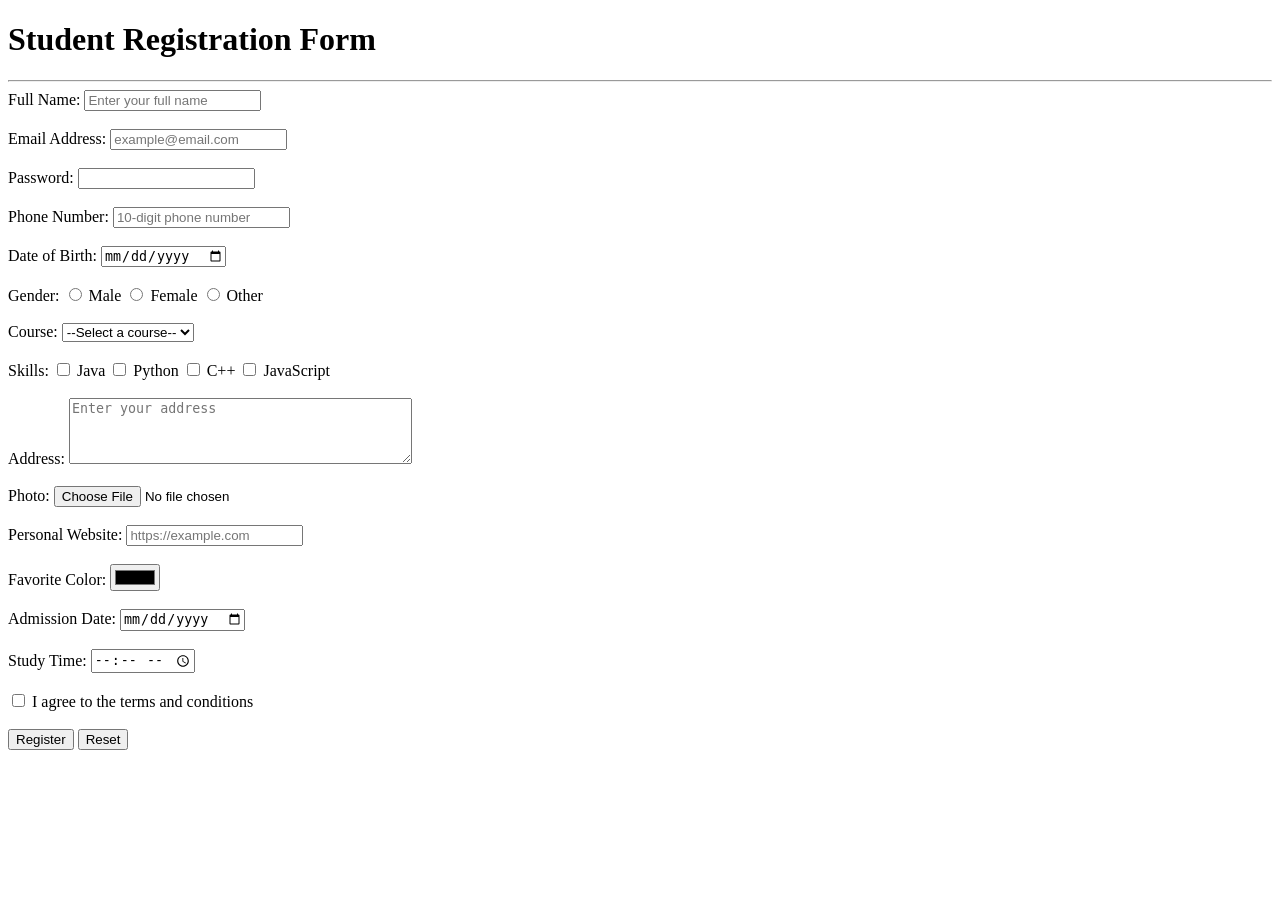
==== index.html @ f1e3ee35 "Add files via upload index" ====
<!DOCTYPE html>
<html lang="en">
<head>
    <meta charset="UTF-8">
    <meta name="viewport" content="width=device-width, initial-scale=1.0">
    <title>Student Registration Form</title>
</head>
<body>
    <h1>Student Registration Form</h1>
    <hr>
    <form action="#" method="post">
        <label for="full name">Full Name:</label>
        <input type="text" id="full name" name="full name" placeholder="Enter your full name" required>
        <br><br>
        <label for="email">Email Address:</label>
        <input type="email" id="email" name="email" placeholder="example@email.com" required>
        <br><br>
        <label for="password">Password:</label>
        <input type="password" id="password" name="password" minlength="6" required>
        <br><br>
        <label for="phone">Phone Number:</label>
        <input type="tel" id="phone" name="phone" pattern="[0-9]{10}" placeholder="10-digit phone number" required>
        <br><br>
        <label for="dob">Date of Birth:</label>
        <input type="date" id="dob" name="dob" required>
        <br><br>
        <label>Gender:</label>
        <input type="radio" id="male" name="gender" value="male">
        <label for="male">Male</label>
        <input type="radio" id="female" name="gender" value="female">
        <label for="female">Female</label>
        <input type="radio" id="other" name="gender" value="other">
        <label for="other">Other</label>
        <br><br>
        <label for="course">Course:</label>
        <select id="course" name="course" required>
            <option value="">--Select a course--</option>
            <option value="B-TECH">B-TECH</option>
            <option value="BCA">BCA</option>
            <option value="BSC">BSC</option>
            <option value="M-TECH">M-TECH</option>
            <option value="MSC">MSC</option>
        </select>
        <br><br>
        <label>Skills:</label>
        <input type="checkbox" id="java" name="skills" value="Java">
        <label for="java">Java</label>
        <input type="checkbox" id="python" name="skills" value="Python">
        <label for="python">Python</label>
        <input type="checkbox" id="c++" name="skills" value="C++">
        <label for="c++">C++</label>
        <input type="checkbox" id="javascript" name="skills" value="JavaScript">
        <label for="javascript">JavaScript</label>
        <br><br>
        <label for="address">Address:</label>
        <textarea id="address" name="address" rows="4" cols="40" placeholder="Enter your address"></textarea>
        <br><br>
        <label for="photo">Photo:</label>
        <input type="file" id="photo" name="photo" accept="image/*">
        <br><br>
        <label for="website">Personal Website:</label>
        <input type="url" id="website" name="website" placeholder="https://example.com">
        <br><br>
        <label for="favcolor">Favorite Color:</label>
        <input type="color" id="favcolor" name="favcolor">
        <br><br>
        <label for="admission">Admission Date:</label>
        <input type="date" id="admission" name="admission" required>
        <br><br>
        <label for="study time">Study Time:</label>
        <input type="time" id="study time" name="study time">
        <br><br>
        <input type="checkbox" id="agree" name="agree" required>
        <label for="agree">I agree to the terms and conditions</label>
        <br><br>
        <input type="submit" value="Register">
        <input type="reset" value="Reset">
    </form>
</body>
</html>
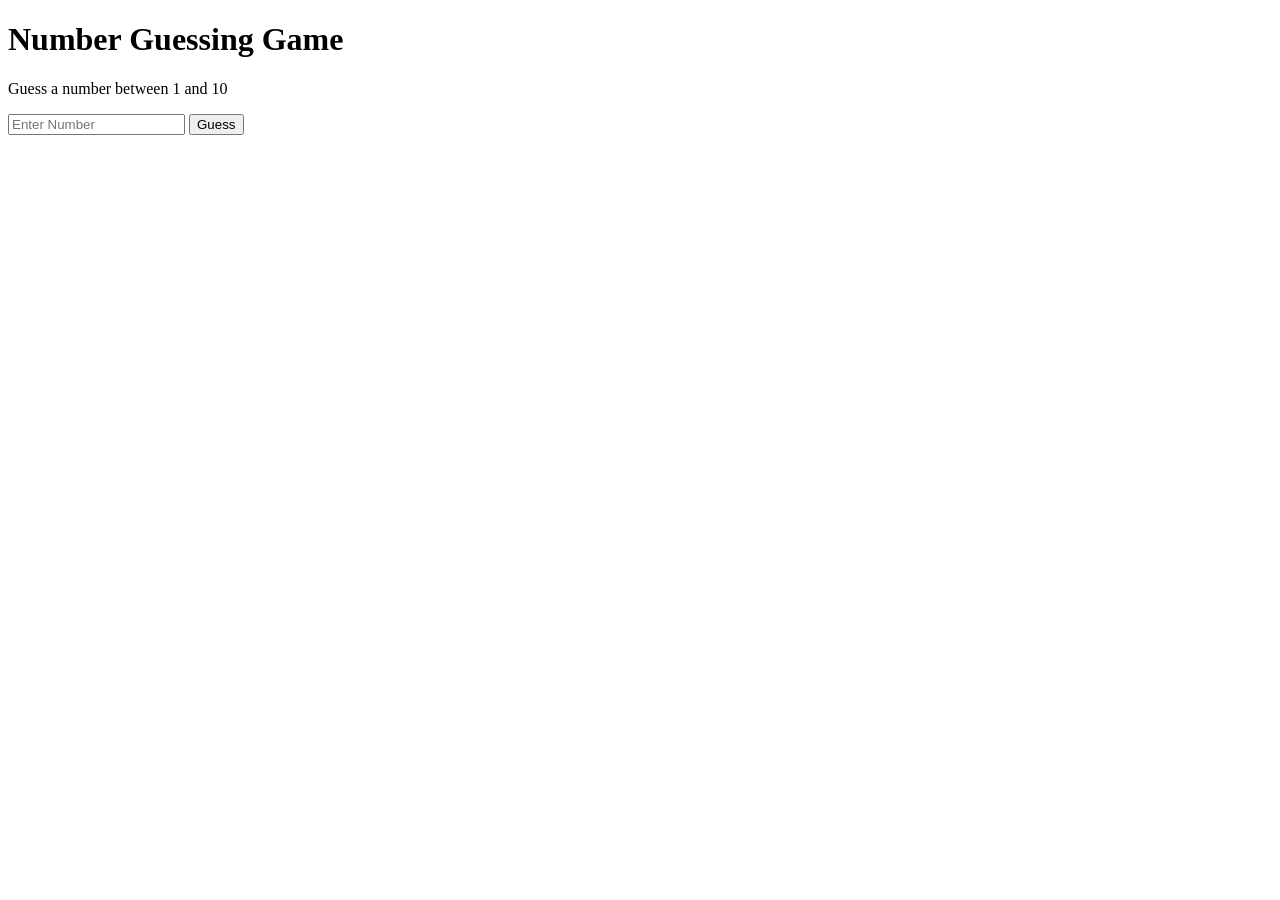
==== commit 0d5e2d2a: "Add files via upload" ====
--- a/index.html
+++ b/index.html
@@ -1,80 +1,44 @@
 <!DOCTYPE html>
-<html lang="en">
+<html>
 <head>
-    <meta charset="UTF-8">
-    <meta name="viewport" content="width=device-width, initial-scale=1.0">
-    <title>Student Registration Form</title>
+    <title>Number Guessing Game</title>
 </head>
+
 <body>
-    <h1>Student Registration Form</h1>
-    <hr>
-    <form action="#" method="post">
-        <label for="full name">Full Name:</label>
-        <input type="text" id="full name" name="full name" placeholder="Enter your full name" required>
-        <br><br>
-        <label for="email">Email Address:</label>
-        <input type="email" id="email" name="email" placeholder="example@email.com" required>
-        <br><br>
-        <label for="password">Password:</label>
-        <input type="password" id="password" name="password" minlength="6" required>
-        <br><br>
-        <label for="phone">Phone Number:</label>
-        <input type="tel" id="phone" name="phone" pattern="[0-9]{10}" placeholder="10-digit phone number" required>
-        <br><br>
-        <label for="dob">Date of Birth:</label>
-        <input type="date" id="dob" name="dob" required>
-        <br><br>
-        <label>Gender:</label>
-        <input type="radio" id="male" name="gender" value="male">
-        <label for="male">Male</label>
-        <input type="radio" id="female" name="gender" value="female">
-        <label for="female">Female</label>
-        <input type="radio" id="other" name="gender" value="other">
-        <label for="other">Other</label>
-        <br><br>
-        <label for="course">Course:</label>
-        <select id="course" name="course" required>
-            <option value="">--Select a course--</option>
-            <option value="B-TECH">B-TECH</option>
-            <option value="BCA">BCA</option>
-            <option value="BSC">BSC</option>
-            <option value="M-TECH">M-TECH</option>
-            <option value="MSC">MSC</option>
-        </select>
-        <br><br>
-        <label>Skills:</label>
-        <input type="checkbox" id="java" name="skills" value="Java">
-        <label for="java">Java</label>
-        <input type="checkbox" id="python" name="skills" value="Python">
-        <label for="python">Python</label>
-        <input type="checkbox" id="c++" name="skills" value="C++">
-        <label for="c++">C++</label>
-        <input type="checkbox" id="javascript" name="skills" value="JavaScript">
-        <label for="javascript">JavaScript</label>
-        <br><br>
-        <label for="address">Address:</label>
-        <textarea id="address" name="address" rows="4" cols="40" placeholder="Enter your address"></textarea>
-        <br><br>
-        <label for="photo">Photo:</label>
-        <input type="file" id="photo" name="photo" accept="image/*">
-        <br><br>
-        <label for="website">Personal Website:</label>
-        <input type="url" id="website" name="website" placeholder="https://example.com">
-        <br><br>
-        <label for="favcolor">Favorite Color:</label>
-        <input type="color" id="favcolor" name="favcolor">
-        <br><br>
-        <label for="admission">Admission Date:</label>
-        <input type="date" id="admission" name="admission" required>
-        <br><br>
-        <label for="study time">Study Time:</label>
-        <input type="time" id="study time" name="study time">
-        <br><br>
-        <input type="checkbox" id="agree" name="agree" required>
-        <label for="agree">I agree to the terms and conditions</label>
-        <br><br>
-        <input type="submit" value="Register">
-        <input type="reset" value="Reset">
-    </form>
+
+    <h1>Number Guessing Game</h1>
+
+    <p>Guess a number between 1 and 10</p>
+
+    <input type="number" id="guess" placeholder="Enter Number">
+
+    <button onclick="checkGuess()">Guess</button>
+
+    <p id="result"></p>
+
+    <script>
+
+        let RandomNumber = Math.floor(Math.random() * 10) + 1;
+
+        function checkGuess() {
+
+            let userGuess = Number(document.getElementById("guess").value);
+
+            if (userGuess == RandomNumber) {
+                document.getElementById("result").innerHTML =
+                    "Correct! You won ";
+            }
+            else if (userGuess < RandomNumber) {
+                document.getElementById("result").innerHTML =
+                    "Too low! Try again.";
+            }
+            else {
+                document.getElementById("result").innerHTML =
+                    "Too high! Try again.";
+            }
+        }
+
+    </script>
+
 </body>
-</html>+</html>
